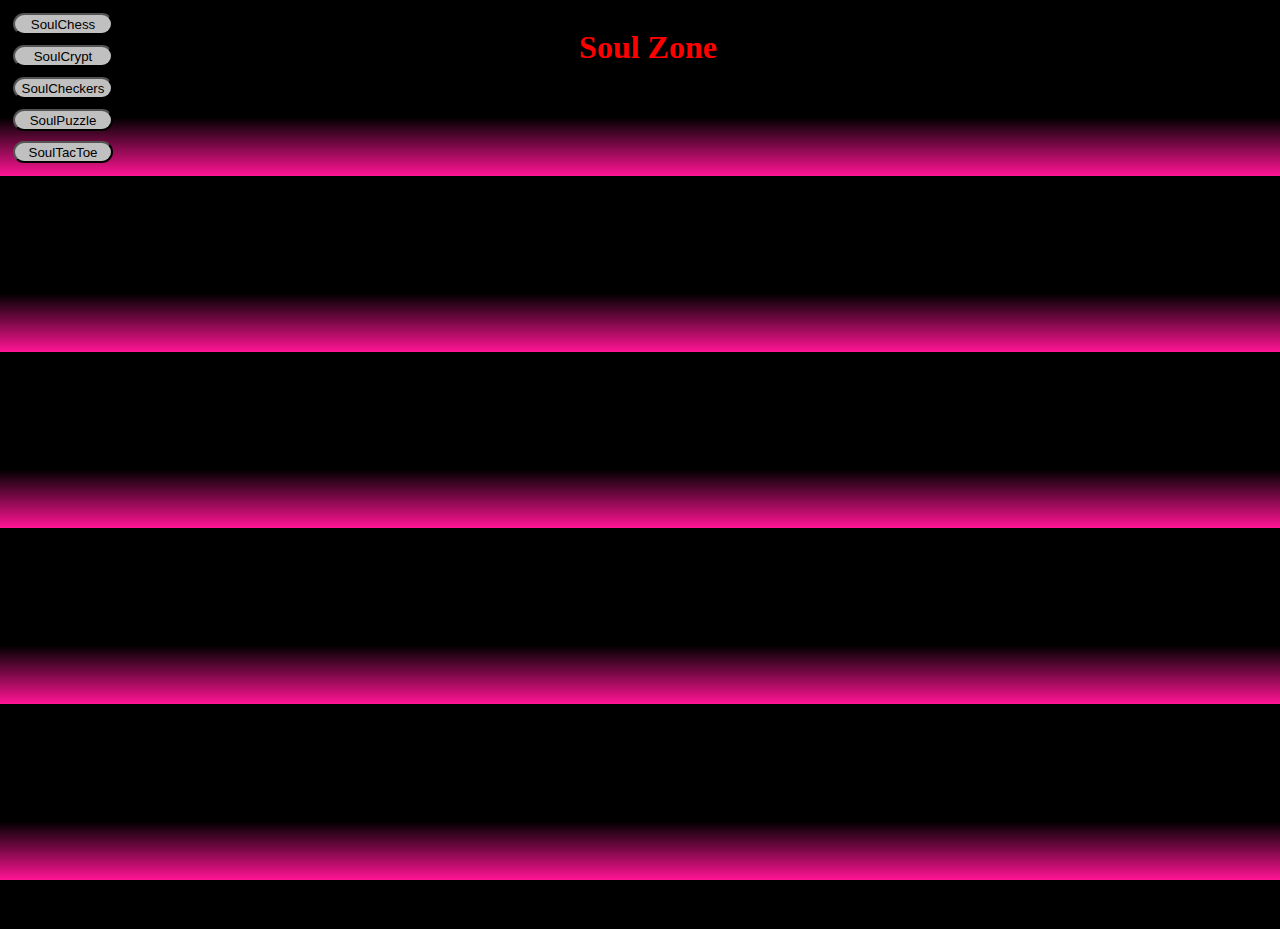
==== index.html @ 49b7dc59 "Update index.html" ====
<!DOCTYPE html>
<html><head><meta charset="UTF-8"><meta name="viewport" content="width=device-width, initial-scale=1"></head>
<body style="background: linear-gradient(180deg, black, black, black, deeppink)">
<h1 style="width: 100%; height: 100%; position: absolute; display: flex; justify-content: center; align-content: center; color: red">Soul Zone</h1>
<div><a href="/chess/chess.html"><button style="background: silver; margin: 5px 5px 5px 5px; border-radius: 45px 45px 45px 45px; width: 100px; height: 22px">SoulChess</button></a></div>
<div><a href="/soulBowsCrypt/soulBowsCrypt.html"><button style="background: silver; margin: 5px 5px 5px 5px; border-radius: 45px 45px 45px 45px; width: 100px; height: 22px">SoulCrypt</button></a></div>
<div><a href="/checkers/checkers.html"><button style="background: silver; margin: 5px 5px 5px 5px; border-radius: 45px 45px 45px 45px; width: 100px; height: 22px">SoulCheckers</button></a></div>
<div><a href="/tiles/tiles.html"><button style="background: silver; margin: 5px 5px 5px 5px; border-radius: 45px 45px 45px 45px; width: 100px; height: 22px">SoulPuzzle</button></a></div>
<div><a href="/tacToe/tacToe.html"><button style="background: silver; margin: 5px 5px 5px 5px; border-radius: 45px 45px 45px 45px; width: 100px; height: 22px">SoulTacToe</button></a></div>
</body></html>
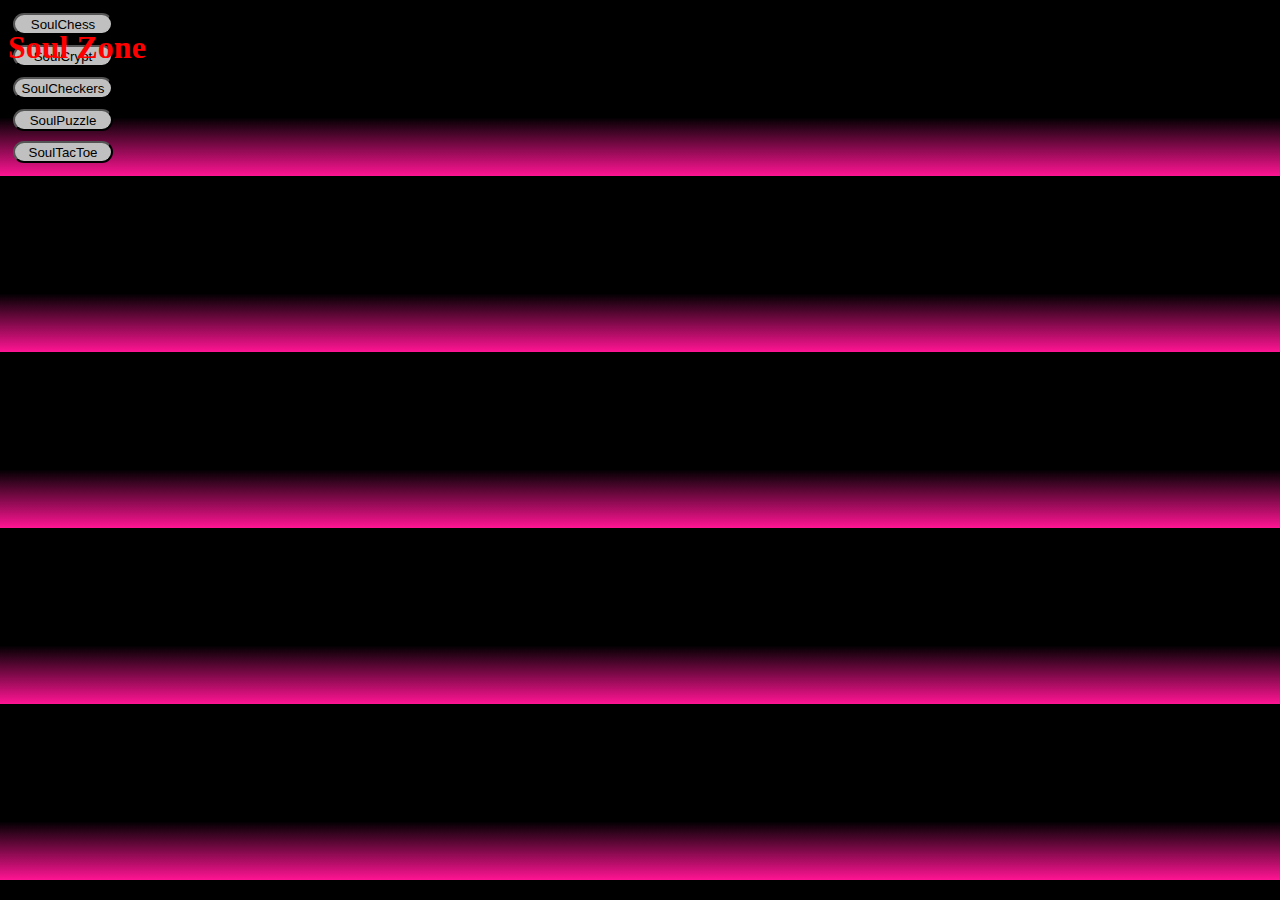
==== commit a8d37d26: "Update index.html" ====
--- a/index.html
+++ b/index.html
@@ -1,7 +1,7 @@
 <!DOCTYPE html>
 <html><head><meta charset="UTF-8"><meta name="viewport" content="width=device-width, initial-scale=1"></head>
 <body style="background: linear-gradient(180deg, black, black, black, deeppink)">
-<h1 style="width: 100%; height: 100%; position: absolute; display: flex; justify-content: center; align-content: center; color: red">Soul Zone</h1>
+<h1 style="position: absolute; display: flex; justify-content: center; align-content: center; color: red">Soul Zone</h1>
 <div><a href="/chess/chess.html"><button style="background: silver; margin: 5px 5px 5px 5px; border-radius: 45px 45px 45px 45px; width: 100px; height: 22px">SoulChess</button></a></div>
 <div><a href="/soulBowsCrypt/soulBowsCrypt.html"><button style="background: silver; margin: 5px 5px 5px 5px; border-radius: 45px 45px 45px 45px; width: 100px; height: 22px">SoulCrypt</button></a></div>
 <div><a href="/checkers/checkers.html"><button style="background: silver; margin: 5px 5px 5px 5px; border-radius: 45px 45px 45px 45px; width: 100px; height: 22px">SoulCheckers</button></a></div>
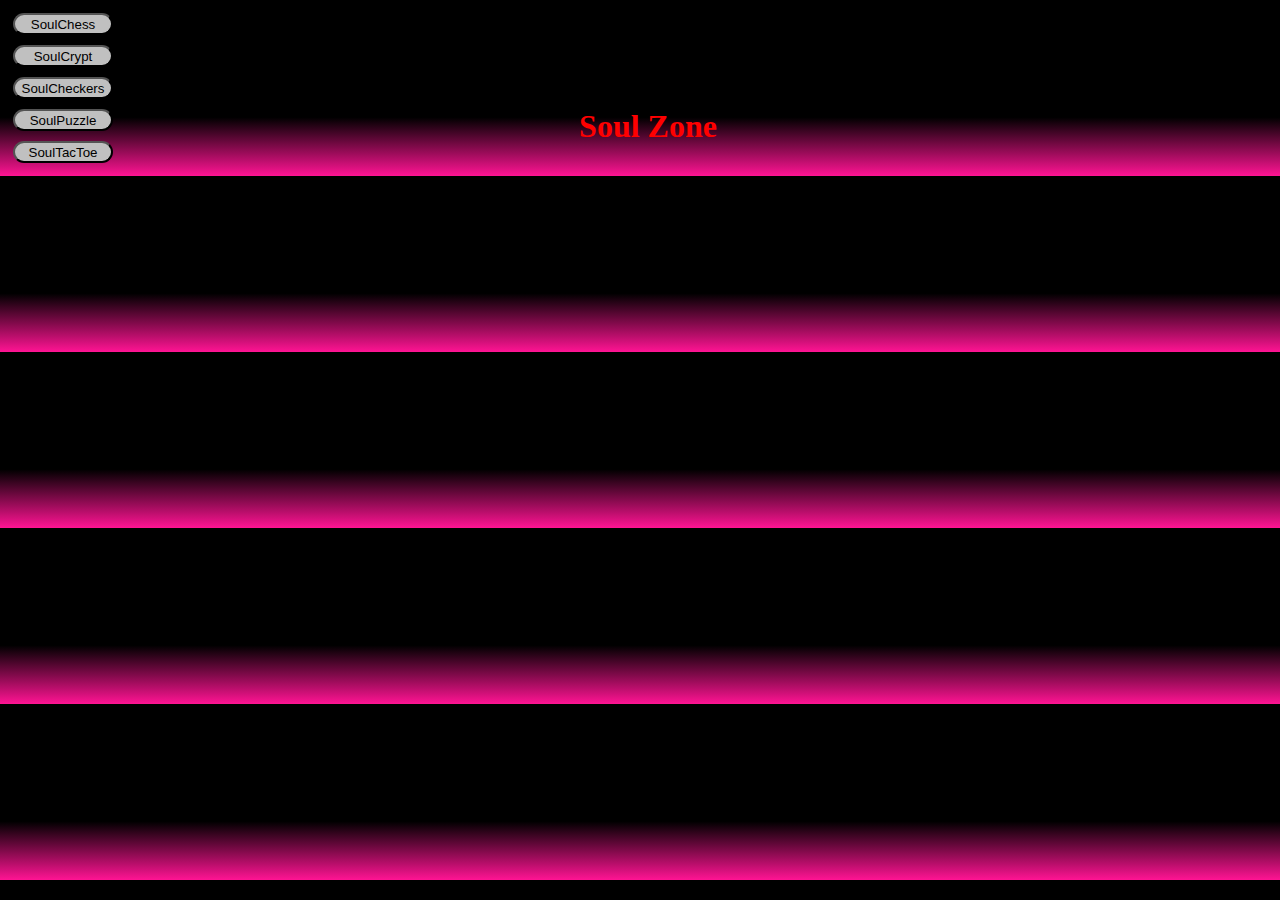
==== commit 6bd97cec: "Update index.html" ====
--- a/index.html
+++ b/index.html
@@ -1,7 +1,7 @@
 <!DOCTYPE html>
 <html><head><meta charset="UTF-8"><meta name="viewport" content="width=device-width, initial-scale=1"></head>
 <body style="background: linear-gradient(180deg, black, black, black, deeppink)">
-<h1 style="position: absolute; display: flex; justify-content: center; align-content: center; color: red">Soul Zone</h1>
+<h1 style=" width: 100%; margin-top: 100px; position: absolute; display: flex; justify-content: center; align-content: center; color: red">Soul Zone</h1>
 <div><a href="/chess/chess.html"><button style="background: silver; margin: 5px 5px 5px 5px; border-radius: 45px 45px 45px 45px; width: 100px; height: 22px">SoulChess</button></a></div>
 <div><a href="/soulBowsCrypt/soulBowsCrypt.html"><button style="background: silver; margin: 5px 5px 5px 5px; border-radius: 45px 45px 45px 45px; width: 100px; height: 22px">SoulCrypt</button></a></div>
 <div><a href="/checkers/checkers.html"><button style="background: silver; margin: 5px 5px 5px 5px; border-radius: 45px 45px 45px 45px; width: 100px; height: 22px">SoulCheckers</button></a></div>
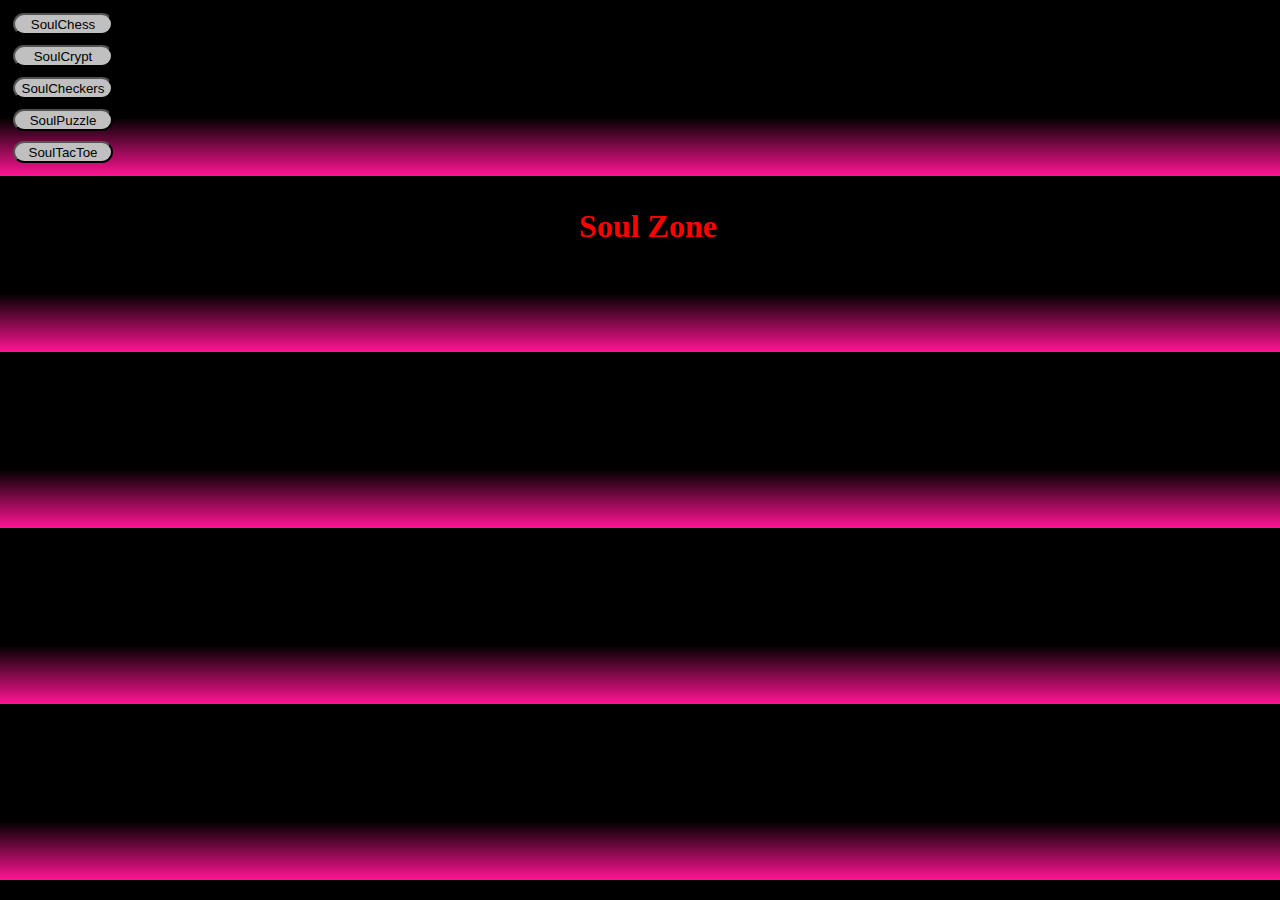
==== commit f3ad5b8b: "Update index.html" ====
--- a/index.html
+++ b/index.html
@@ -1,7 +1,7 @@
 <!DOCTYPE html>
 <html><head><meta charset="UTF-8"><meta name="viewport" content="width=device-width, initial-scale=1"></head>
 <body style="background: linear-gradient(180deg, black, black, black, deeppink)">
-<h1 style=" width: 100%; margin-top: 100px; position: absolute; display: flex; justify-content: center; align-content: center; color: red">Soul Zone</h1>
+<h1 style=" width: 100%; margin-top: 200px; position: absolute; display: flex; justify-content: center; align-content: center; color: red">Soul Zone</h1>
 <div><a href="/chess/chess.html"><button style="background: silver; margin: 5px 5px 5px 5px; border-radius: 45px 45px 45px 45px; width: 100px; height: 22px">SoulChess</button></a></div>
 <div><a href="/soulBowsCrypt/soulBowsCrypt.html"><button style="background: silver; margin: 5px 5px 5px 5px; border-radius: 45px 45px 45px 45px; width: 100px; height: 22px">SoulCrypt</button></a></div>
 <div><a href="/checkers/checkers.html"><button style="background: silver; margin: 5px 5px 5px 5px; border-radius: 45px 45px 45px 45px; width: 100px; height: 22px">SoulCheckers</button></a></div>
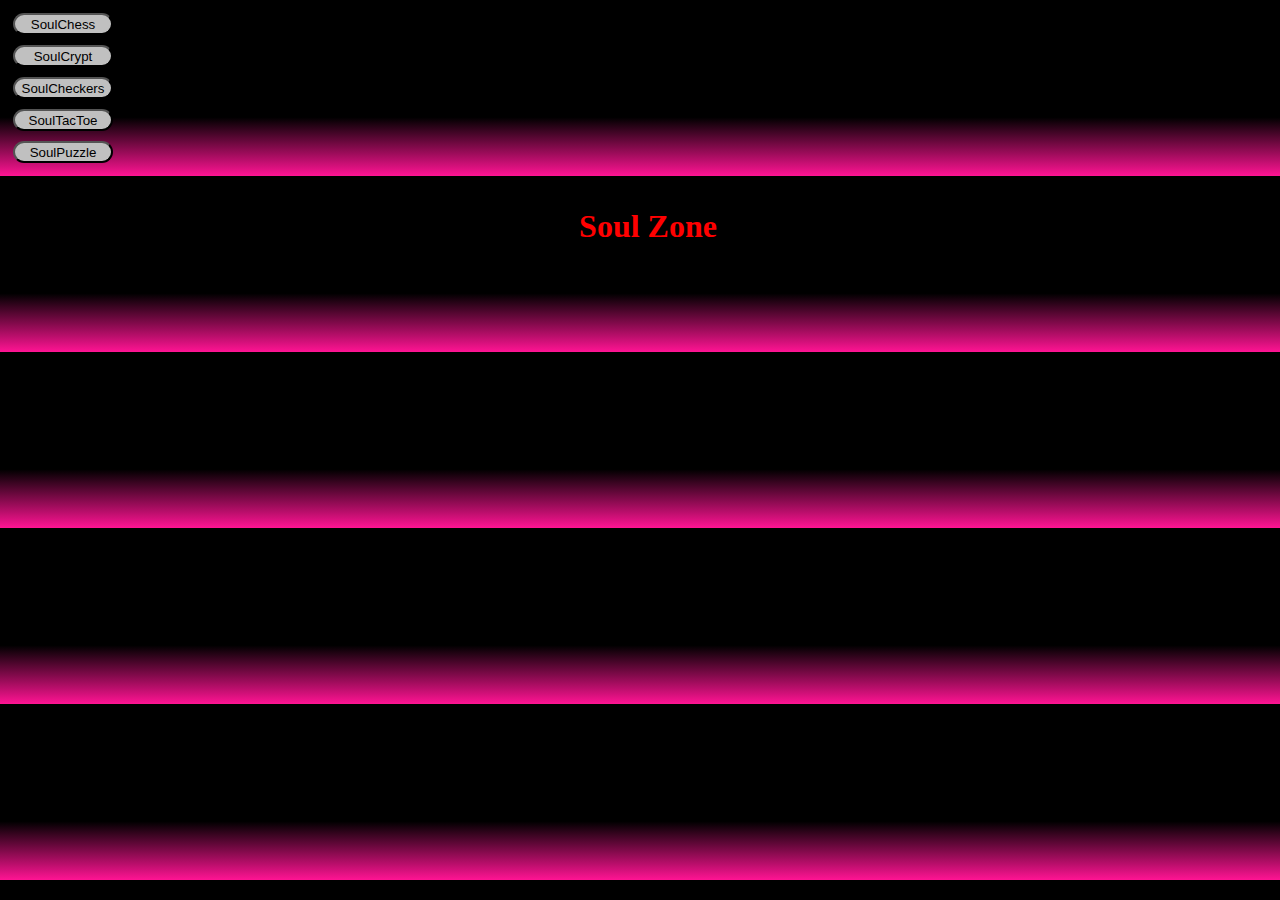
==== commit 7e95ef04: "Update index.html" ====
--- a/index.html
+++ b/index.html
@@ -5,6 +5,6 @@
 <div><a href="/chess/chess.html"><button style="background: silver; margin: 5px 5px 5px 5px; border-radius: 45px 45px 45px 45px; width: 100px; height: 22px">SoulChess</button></a></div>
 <div><a href="/soulBowsCrypt/soulBowsCrypt.html"><button style="background: silver; margin: 5px 5px 5px 5px; border-radius: 45px 45px 45px 45px; width: 100px; height: 22px">SoulCrypt</button></a></div>
 <div><a href="/checkers/checkers.html"><button style="background: silver; margin: 5px 5px 5px 5px; border-radius: 45px 45px 45px 45px; width: 100px; height: 22px">SoulCheckers</button></a></div>
+<div><a href="/tacToe/tacToe.html"><button style="background: silver; margin: 5px 5px 5px 5px; border-radius: 45px 45px 45px 45px; width: 100px; height: 22px">SoulTacToe</button></a></div>
 <div><a href="/tiles/tiles.html"><button style="background: silver; margin: 5px 5px 5px 5px; border-radius: 45px 45px 45px 45px; width: 100px; height: 22px">SoulPuzzle</button></a></div>
-<div><a href="/tacToe/tacToe.html"><button style="background: silver; margin: 5px 5px 5px 5px; border-radius: 45px 45px 45px 45px; width: 100px; height: 22px">SoulTacToe</button></a></div>
 </body></html>
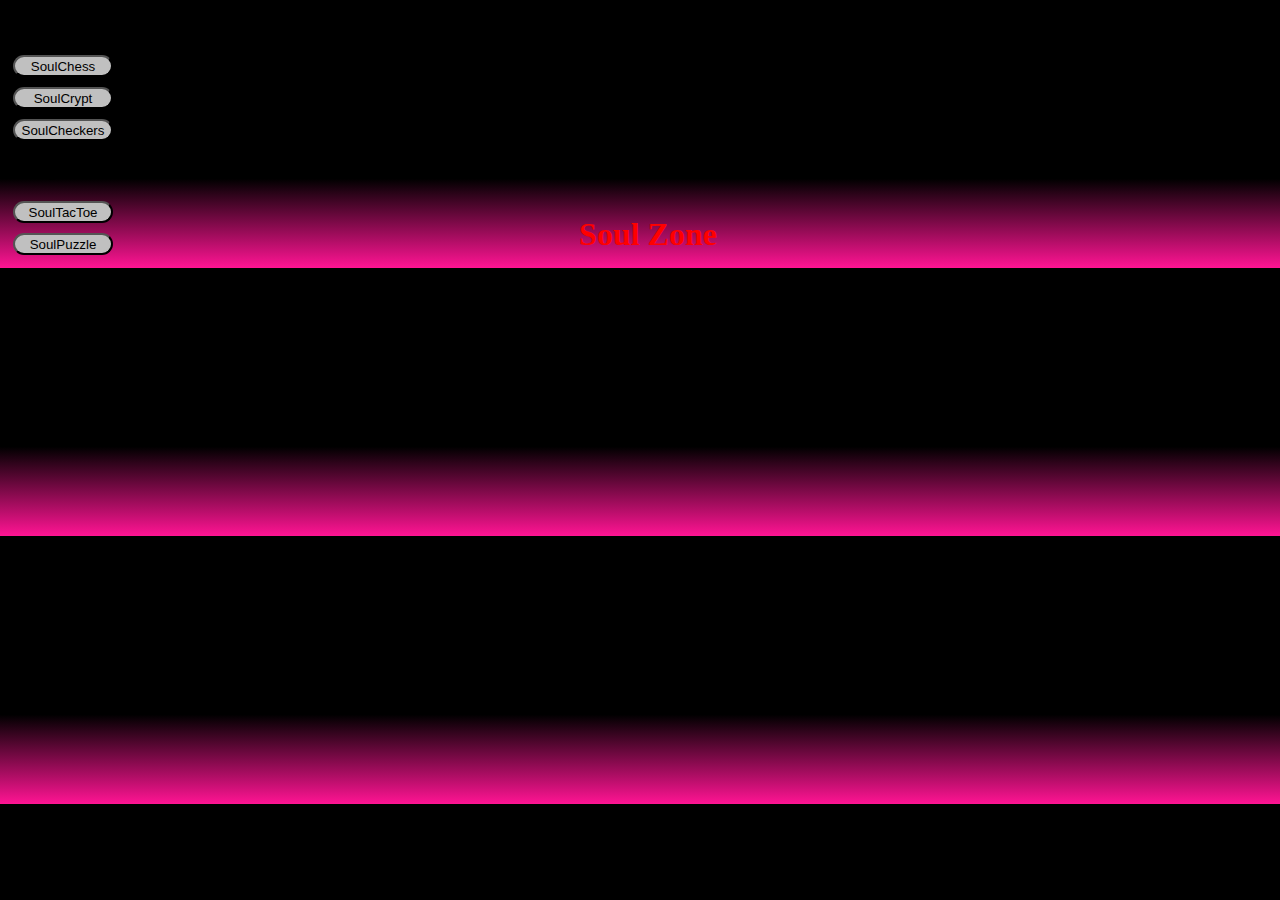
==== commit c1325551: "Update index.html" ====
--- a/index.html
+++ b/index.html
@@ -2,9 +2,11 @@
 <html><head><meta charset="UTF-8"><meta name="viewport" content="width=device-width, initial-scale=1"></head>
 <body style="background: linear-gradient(180deg, black, black, black, deeppink)">
 <h1 style=" width: 100%; margin-top: 200px; position: absolute; display: flex; justify-content: center; align-content: center; color: red">Soul Zone</h1>
+<div><p>Complete</p></div>
 <div><a href="/chess/chess.html"><button style="background: silver; margin: 5px 5px 5px 5px; border-radius: 45px 45px 45px 45px; width: 100px; height: 22px">SoulChess</button></a></div>
 <div><a href="/soulBowsCrypt/soulBowsCrypt.html"><button style="background: silver; margin: 5px 5px 5px 5px; border-radius: 45px 45px 45px 45px; width: 100px; height: 22px">SoulCrypt</button></a></div>
 <div><a href="/checkers/checkers.html"><button style="background: silver; margin: 5px 5px 5px 5px; border-radius: 45px 45px 45px 45px; width: 100px; height: 22px">SoulCheckers</button></a></div>
+<div><p>In Progress</p></div>
 <div><a href="/tacToe/tacToe.html"><button style="background: silver; margin: 5px 5px 5px 5px; border-radius: 45px 45px 45px 45px; width: 100px; height: 22px">SoulTacToe</button></a></div>
 <div><a href="/tiles/tiles.html"><button style="background: silver; margin: 5px 5px 5px 5px; border-radius: 45px 45px 45px 45px; width: 100px; height: 22px">SoulPuzzle</button></a></div>
 </body></html>
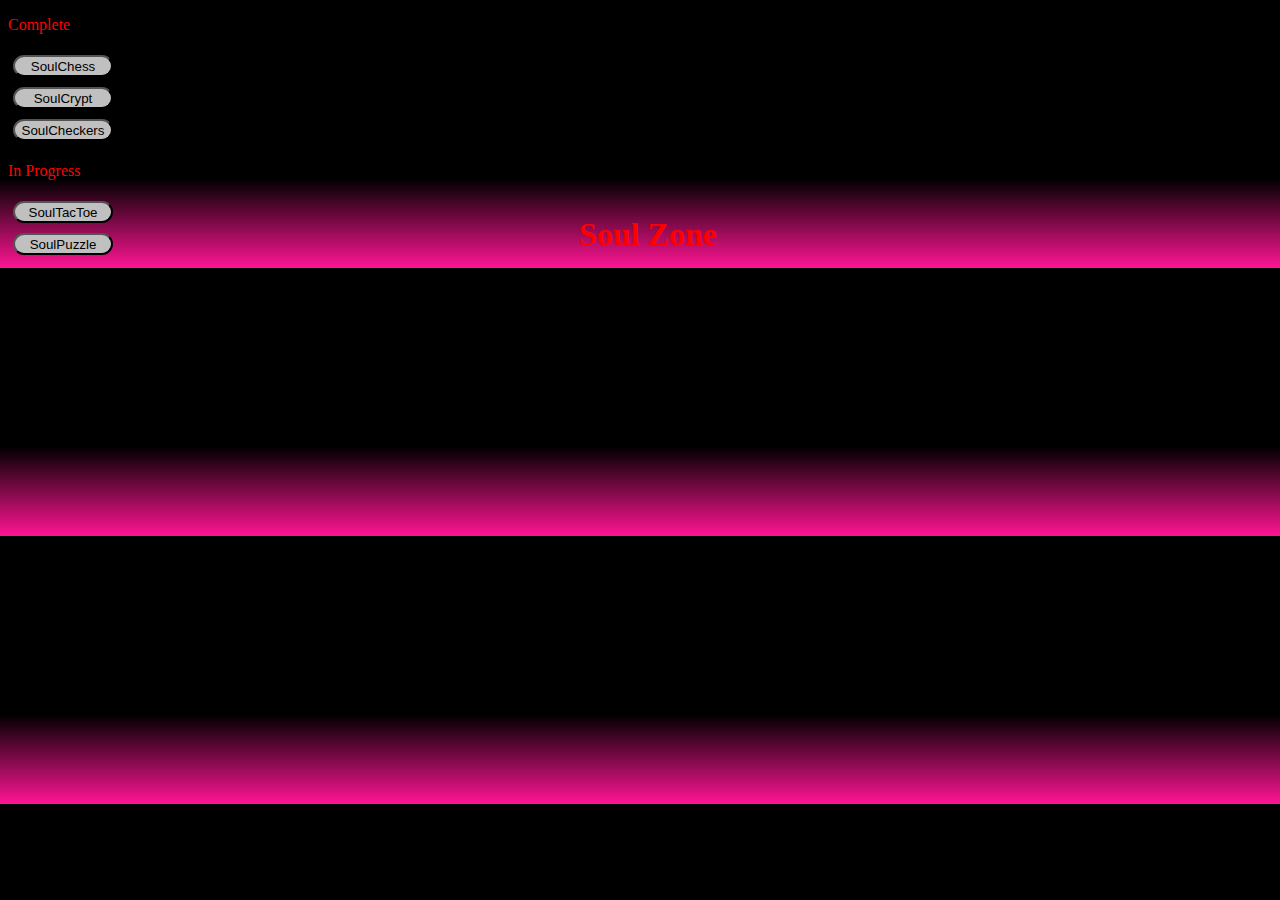
==== commit 4b772500: "Update index.html" ====
--- a/index.html
+++ b/index.html
@@ -2,11 +2,11 @@
 <html><head><meta charset="UTF-8"><meta name="viewport" content="width=device-width, initial-scale=1"></head>
 <body style="background: linear-gradient(180deg, black, black, black, deeppink)">
 <h1 style=" width: 100%; margin-top: 200px; position: absolute; display: flex; justify-content: center; align-content: center; color: red">Soul Zone</h1>
-<div><p>Complete</p></div>
+<div><p style="color: red">Complete</p></div>
 <div><a href="/chess/chess.html"><button style="background: silver; margin: 5px 5px 5px 5px; border-radius: 45px 45px 45px 45px; width: 100px; height: 22px">SoulChess</button></a></div>
 <div><a href="/soulBowsCrypt/soulBowsCrypt.html"><button style="background: silver; margin: 5px 5px 5px 5px; border-radius: 45px 45px 45px 45px; width: 100px; height: 22px">SoulCrypt</button></a></div>
 <div><a href="/checkers/checkers.html"><button style="background: silver; margin: 5px 5px 5px 5px; border-radius: 45px 45px 45px 45px; width: 100px; height: 22px">SoulCheckers</button></a></div>
-<div><p>In Progress</p></div>
+<div><p style="color: red">In Progress</p></div>
 <div><a href="/tacToe/tacToe.html"><button style="background: silver; margin: 5px 5px 5px 5px; border-radius: 45px 45px 45px 45px; width: 100px; height: 22px">SoulTacToe</button></a></div>
 <div><a href="/tiles/tiles.html"><button style="background: silver; margin: 5px 5px 5px 5px; border-radius: 45px 45px 45px 45px; width: 100px; height: 22px">SoulPuzzle</button></a></div>
 </body></html>
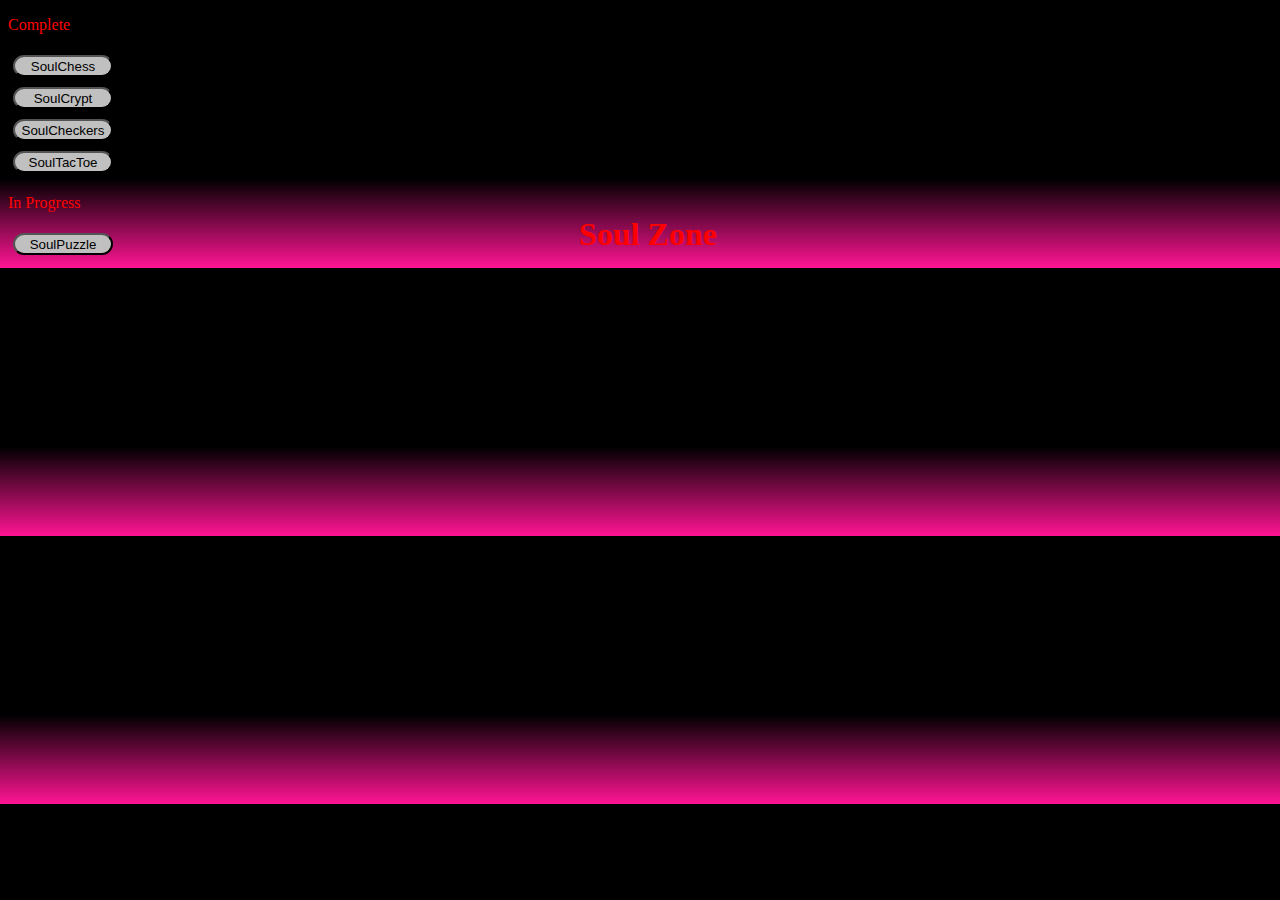
==== commit 00666749: "Update index.html" ====
--- a/index.html
+++ b/index.html
@@ -6,7 +6,7 @@
 <div><a href="/chess/chess.html"><button style="background: silver; margin: 5px 5px 5px 5px; border-radius: 45px 45px 45px 45px; width: 100px; height: 22px">SoulChess</button></a></div>
 <div><a href="/soulBowsCrypt/soulBowsCrypt.html"><button style="background: silver; margin: 5px 5px 5px 5px; border-radius: 45px 45px 45px 45px; width: 100px; height: 22px">SoulCrypt</button></a></div>
 <div><a href="/checkers/checkers.html"><button style="background: silver; margin: 5px 5px 5px 5px; border-radius: 45px 45px 45px 45px; width: 100px; height: 22px">SoulCheckers</button></a></div>
+  <div><a href="/tacToe/tacToe.html"><button style="background: silver; margin: 5px 5px 5px 5px; border-radius: 45px 45px 45px 45px; width: 100px; height: 22px">SoulTacToe</button></a></div>
 <div><p style="color: red">In Progress</p></div>
-<div><a href="/tacToe/tacToe.html"><button style="background: silver; margin: 5px 5px 5px 5px; border-radius: 45px 45px 45px 45px; width: 100px; height: 22px">SoulTacToe</button></a></div>
 <div><a href="/tiles/tiles.html"><button style="background: silver; margin: 5px 5px 5px 5px; border-radius: 45px 45px 45px 45px; width: 100px; height: 22px">SoulPuzzle</button></a></div>
 </body></html>
